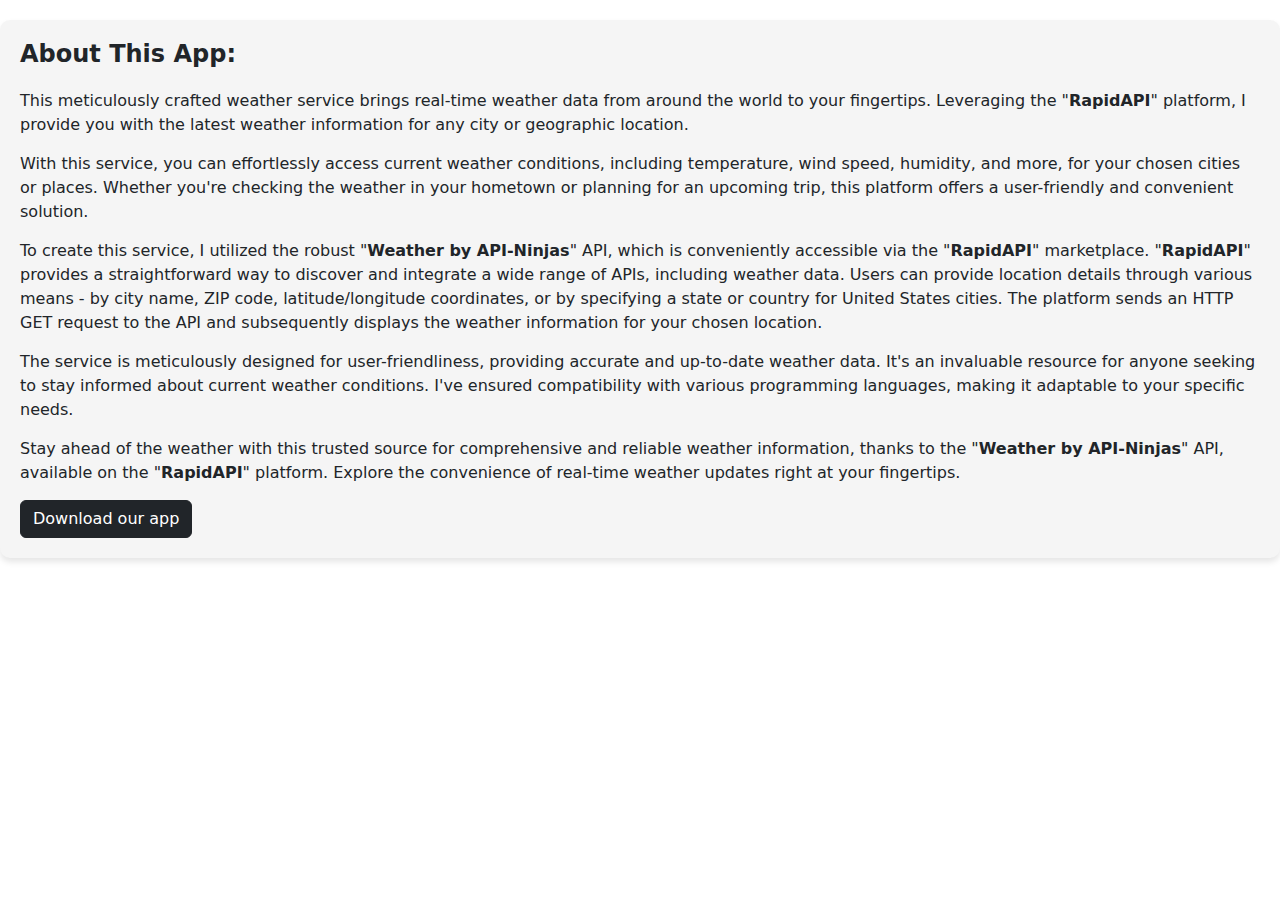
==== about.html @ 18f73a20 "first commit" ====
<!DOCTYPE html>
<html lang="en">

<head>
    <meta charset="UTF-8">
    <meta name="viewport" content="width=device-width, initial-scale=1.0">
    <title>About this app</title>
    <link rel="stylesheet" href="https://cdn.jsdelivr.net/npm/bootstrap@5.3.2/dist/css/bootstrap.min.css
    ">
    <link rel="stylesheet" href="style.css">
</head>

<body>

    <div class="about-section">
        <h2>About This App:</h2>
        <p>This meticulously crafted weather service brings real-time weather data from around the world to your
            fingertips. Leveraging the "<strong>RapidAPI</strong>" platform, I provide you with the latest weather
            information for any city or geographic location.</p>

        <p>With this service, you can effortlessly access current weather conditions, including temperature, wind speed,
            humidity, and more, for your chosen cities or places. Whether you're checking the weather in your hometown
            or planning for an upcoming trip, this platform offers a user-friendly and convenient solution.</p>

        <p>To create this service, I utilized the robust "<strong>Weather by API-Ninjas</strong>" API, which is
            conveniently accessible via the "<strong>RapidAPI</strong>" marketplace. "<strong>RapidAPI</strong>"
            provides a straightforward way to discover and integrate a wide range of APIs, including weather data. Users
            can provide location details through various means - by city name, ZIP code, latitude/longitude coordinates,
            or by specifying a state or country for United States cities. The platform sends an HTTP GET request to the
            API and subsequently displays the weather information for your chosen location.</p>

        <p>The service is meticulously designed for user-friendliness, providing accurate and up-to-date weather data.
            It's an invaluable resource for anyone seeking to stay informed about current weather conditions. I've
            ensured compatibility with various programming languages, making it adaptable to your specific needs.</p>

        <p>Stay ahead of the weather with this trusted source for comprehensive and reliable weather information, thanks
            to the "<strong>Weather by API-Ninjas</strong>" API, available on the "<strong>RapidAPI</strong>" platform.
            Explore the convenience of real-time weather updates right at your fingertips.</p>

        <a class="btn btn-dark" href="#" role="button">Download our app</a>
    </div>
    <script src="https://cdn.jsdelivr.net/npm/bootstrap@5.3.2/dist/js/bootstrap.bundle.min.js
    "></script>
</body>

</html>
---- style.css ----
/* body {
    background-color: rgba(228, 228, 228, 0.884);
} */
#weatherFor{
    font-weight: 450;
}
#howToUsePara{
    padding: 0 5px 0 5px;
}
#howToUse{
    padding-right: 200px;
}


/* Style for the entire "About This App" section */
.about-section {
    background-color: #f5f5f5;
    padding: 20px;
    border-radius: 10px;
    box-shadow: 0 4px 6px rgba(0, 0, 0, 0.1);
    margin: 20px 0;
  }
  
  /* Style for individual paragraphs */
  .about-section p {
    font-size: 16px;
    line-height: 1.5;
    margin-bottom: 15px;
  }
  
  /* Style for headers */
  .about-section h2 {
    font-size: 24px;
    font-weight: bold;
    margin-bottom: 20px;
  }
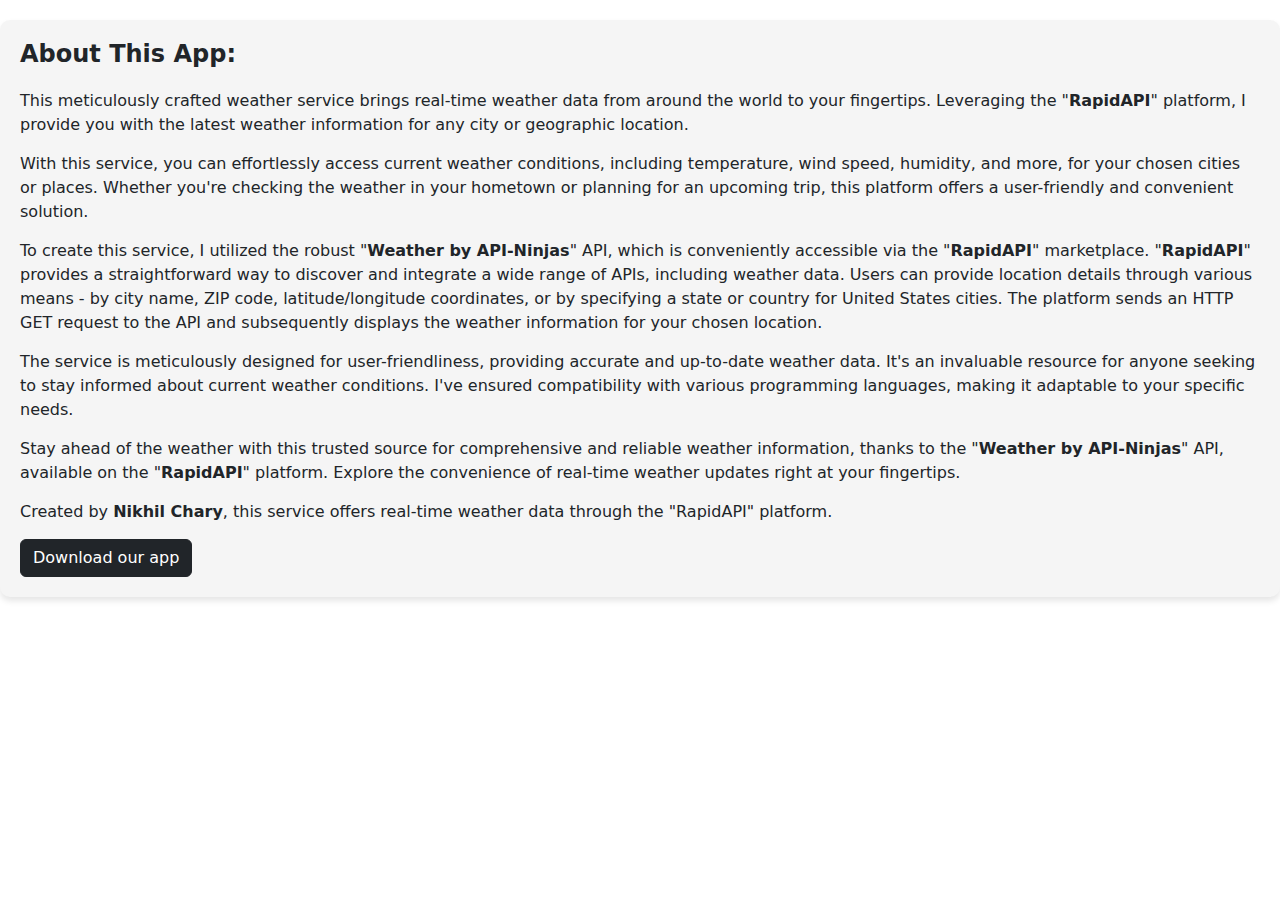
==== commit 5a4a1490: "added weather icon in titile and credit paragraph in about.html" ====
--- a/about.html
+++ b/about.html
@@ -5,6 +5,7 @@
     <meta charset="UTF-8">
     <meta name="viewport" content="width=device-width, initial-scale=1.0">
     <title>About this app</title>
+    <link rel="icon" href="weatherIcon.png">
     <link rel="stylesheet" href="https://cdn.jsdelivr.net/npm/bootstrap@5.3.2/dist/css/bootstrap.min.css
     ">
     <link rel="stylesheet" href="style.css">
@@ -37,6 +38,9 @@
             to the "<strong>Weather by API-Ninjas</strong>" API, available on the "<strong>RapidAPI</strong>" platform.
             Explore the convenience of real-time weather updates right at your fingertips.</p>
 
+        <p>Created by <strong>Nikhil Chary</strong>, this service offers real-time weather data through the
+            "RapidAPI" platform.</p>
+
         <a class="btn btn-dark" href="#" role="button">Download our app</a>
     </div>
     <script src="https://cdn.jsdelivr.net/npm/bootstrap@5.3.2/dist/js/bootstrap.bundle.min.js
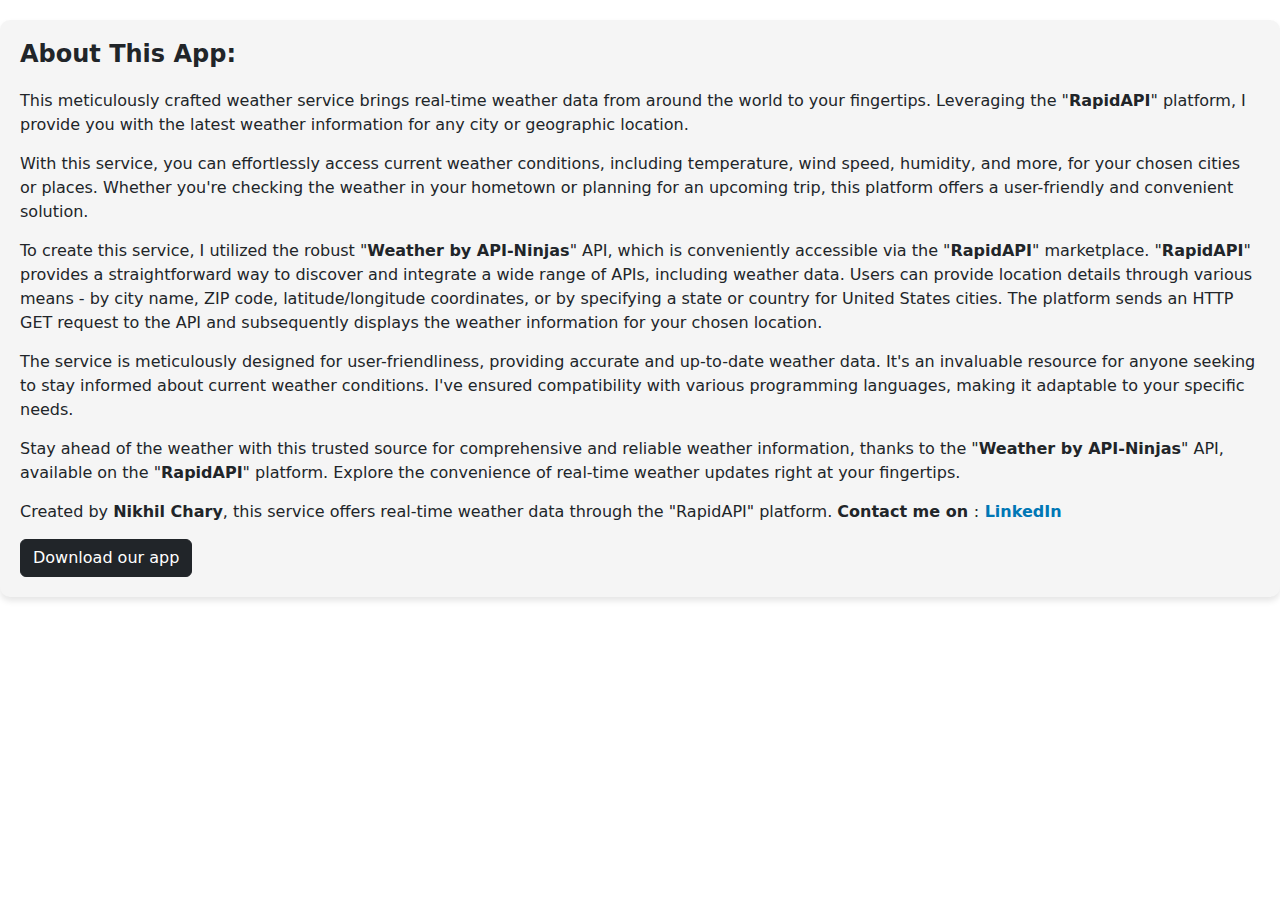
==== commit 3abd5980: "added linkedIn in aboutThisApp section" ====
--- a/about.html
+++ b/about.html
@@ -39,7 +39,8 @@
             Explore the convenience of real-time weather updates right at your fingertips.</p>
 
         <p>Created by <strong>Nikhil Chary</strong>, this service offers real-time weather data through the
-            "RapidAPI" platform.</p>
+            "RapidAPI" platform. <strong>Contact me on </strong> :<a id="linkedin-link" href="https://www.linkedin.com/in/nikhil-chary-7b778b238/" target="_blank"> LinkedIn</a>
+        </p>
 
         <a class="btn btn-dark" href="#" role="button">Download our app</a>
     </div>
--- a/style.css
+++ b/style.css
@@ -35,6 +35,16 @@
     margin-bottom: 20px;
   }
   
+/* CSS for the specific LinkedIn link */
+#linkedin-link {
+  color: #0077B5;
+  text-decoration: none;
+  font-weight: bold;
+}
+
+#linkedin-link:hover {
+  color: #004471;
+}
 
 
  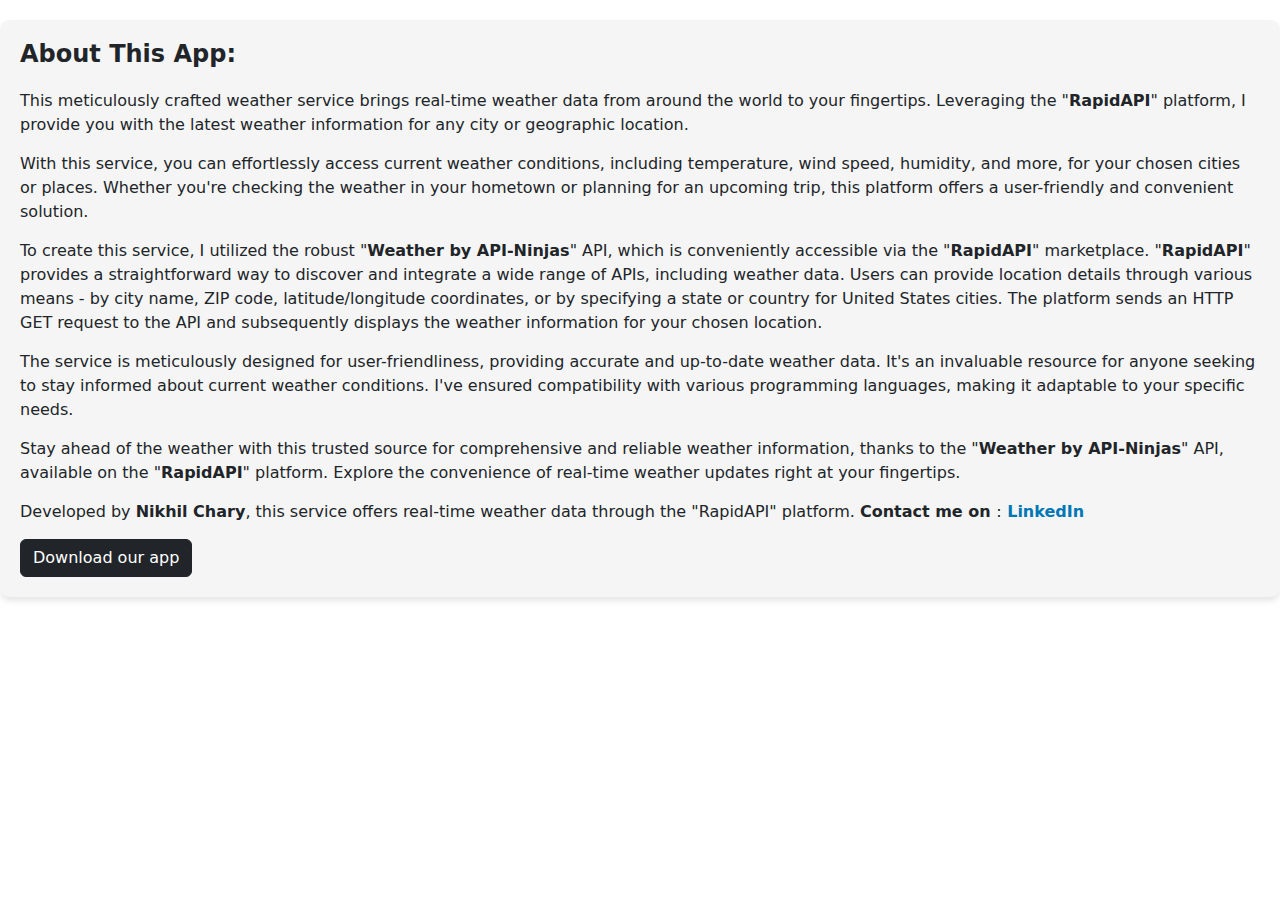
==== commit 87119ff4: "changed last line of about.html changed 'created word to developed'" ====
--- a/about.html
+++ b/about.html
@@ -38,7 +38,7 @@
             to the "<strong>Weather by API-Ninjas</strong>" API, available on the "<strong>RapidAPI</strong>" platform.
             Explore the convenience of real-time weather updates right at your fingertips.</p>
 
-        <p>Created by <strong>Nikhil Chary</strong>, this service offers real-time weather data through the
+        <p>Developed by <strong>Nikhil Chary</strong>, this service offers real-time weather data through the
             "RapidAPI" platform. <strong>Contact me on </strong> :<a id="linkedin-link" href="https://www.linkedin.com/in/nikhil-chary-7b778b238/" target="_blank"> LinkedIn</a>
         </p>
 
--- a/style.css
+++ b/style.css
@@ -19,6 +19,10 @@
     border-radius: 10px;
     box-shadow: 0 4px 6px rgba(0, 0, 0, 0.1);
     margin: 20px 0;
+  }
+  #imgNavbar{
+    height: 40px;
+    width: 36px;
   }
   
   /* Style for individual paragraphs */
